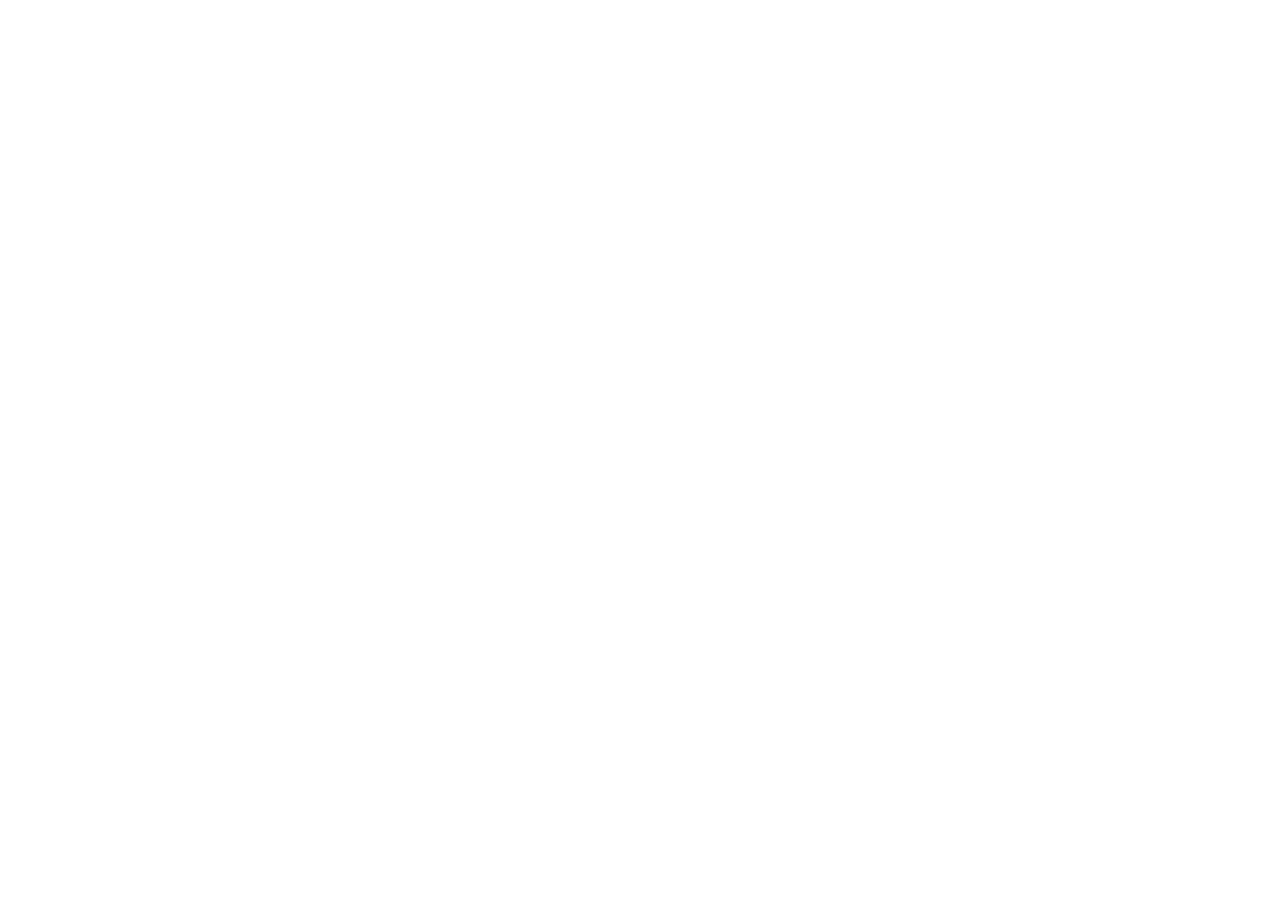
==== index.html @ 4685428b "Add index.html and lasagna.html     - Add HTML Boilerplate to index.html     - Create recipes direct" ====
<!DOCTYPE html>
<html lang="en">
    <head>
        <meta charset="UTF-8">
        <meta content="viewport" name="device=width-device, initial-scale=1.0">
        <title>Odin Recipes</title>
    </head>

    <body>
        
    </body>
</html>
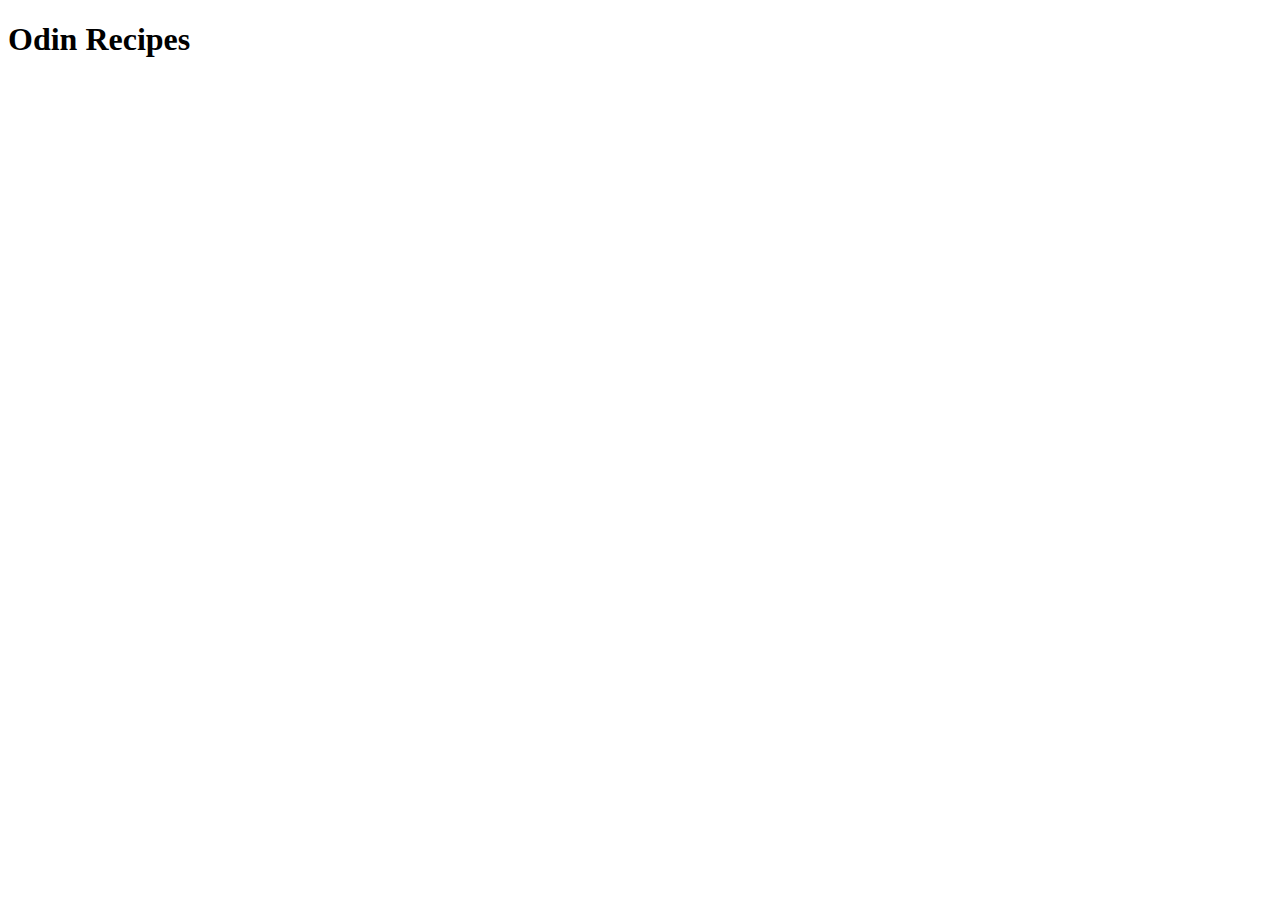
==== commit 831bb943: "modified heading in index.html" ====
--- a/index.html
+++ b/index.html
@@ -7,6 +7,6 @@
     </head>
 
     <body>
-        
+        <h1>Odin Recipes</h1>
     </body>
 </html>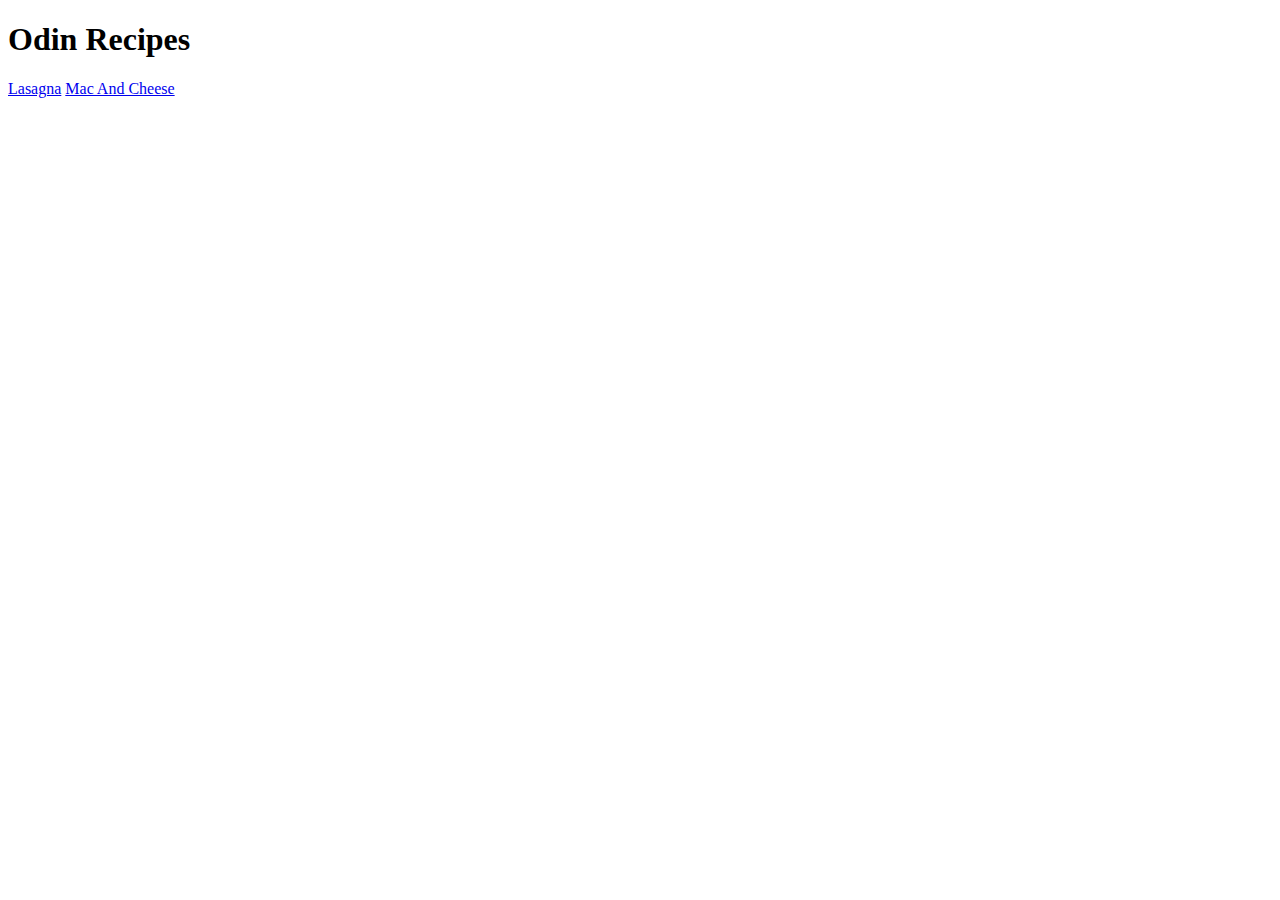
==== commit ce9cd18c: "Modified     - Adding a list of recipes to index.html     - Add a heading to lasagna.html" ====
--- a/index.html
+++ b/index.html
@@ -8,5 +8,7 @@
 
     <body>
         <h1>Odin Recipes</h1>
+        <a href="./recipes/lasagna.html">Lasagna</a>
+        <a href="./recipes/mac_and_cheese.html">Mac And Cheese</a>
     </body>
 </html>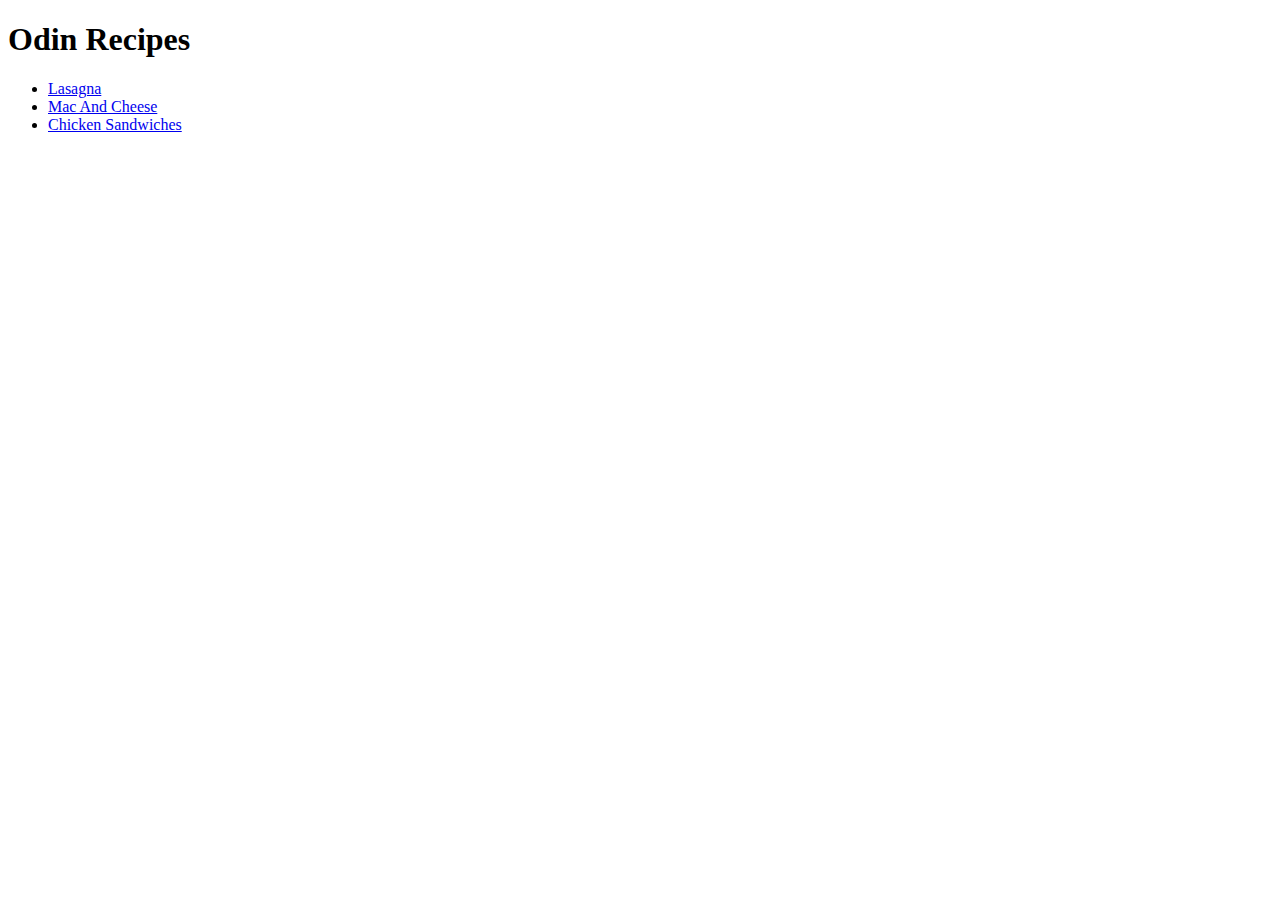
==== commit 8f454d99: "Add Description, Ingredient, Steps, Image to     - Lasagna     - Mac and Cheese     - Chicken Sandwi" ====
--- a/index.html
+++ b/index.html
@@ -8,7 +8,10 @@
 
     <body>
         <h1>Odin Recipes</h1>
-        <a href="./recipes/lasagna.html">Lasagna</a>
-        <a href="./recipes/mac_and_cheese.html">Mac And Cheese</a>
+        <ul>
+            <li><a href="./recipes/lasagna.html">Lasagna</a></li>
+            <li><a href="./recipes/mac_and_cheese.html">Mac And Cheese</a></li>
+            <li><a href="./recipes/chicken_sandwiches.html">Chicken Sandwiches</a></li>
+        </ul>
     </body>
 </html>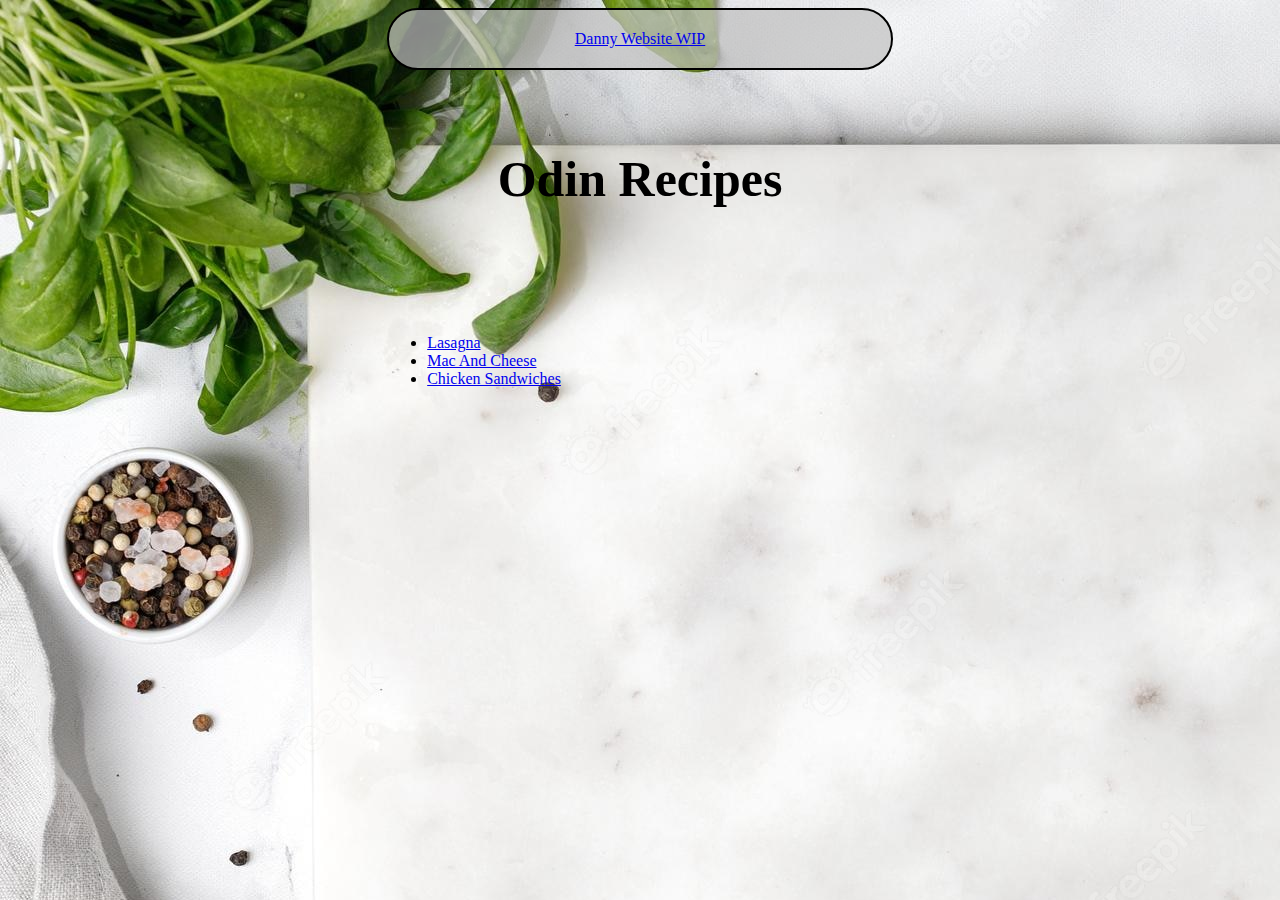
==== commit 5fed2bf0: "- Add background picture - Add style for 3 recipe pages and for index page" ====
--- a/index.html
+++ b/index.html
@@ -3,15 +3,21 @@
     <head>
         <meta charset="UTF-8">
         <meta content="viewport" name="device=width-device, initial-scale=1.0">
+        <link rel="stylesheet" href="./css/styles.css">
         <title>Odin Recipes</title>
     </head>
 
     <body>
-        <h1>Odin Recipes</h1>
-        <ul>
-            <li><a href="./recipes/lasagna.html">Lasagna</a></li>
-            <li><a href="./recipes/mac_and_cheese.html">Mac And Cheese</a></li>
-            <li><a href="./recipes/chicken_sandwiches.html">Chicken Sandwiches</a></li>
-        </ul>
+        <div class="navigation-bar"><a href="index.html">Danny Website WIP</a></div>
+        <h1 class="title">Odin Recipes</h1>
+        
+        <div class="recipe-container">
+            <ul>
+                <li><a href="./recipes/lasagna.html">Lasagna</a></li>
+                <li><a href="./recipes/mac_and_cheese.html">Mac And Cheese</a></li>
+                <li><a href="./recipes/chicken_sandwiches.html">Chicken Sandwiches</a></li>
+            </ul>
+        </div>
+
     </body>
 </html>--- a/css/styles.css
+++ b/css/styles.css
@@ -0,0 +1,110 @@
+/* Main */
+/* Body */
+body {
+    background-image: url(/img/white-food-background-with-empty-white-board-tomatoes-free-space-text-top-view-copy-space_503274-1320.jpg);
+    background-color: lightgray;
+}
+
+/* Nav Bar */
+.navigation-bar {
+    margin-bottom: 80px;
+    margin-left: 30%;
+    margin-right: 30%;
+    padding-top: 20px;
+    padding-bottom: 20px; 
+    color: black;
+    background-color: rgba(192, 192, 192, 0.7);
+    text-align: center;
+    border-radius: 50px;
+    border: solid black 2px;
+}
+
+/* Context Container */
+.context-container {
+    border-radius: 50px;
+    border: solid black 2px;  
+    background-color: rgba(44, 211, 255, 0.7);
+    padding-top: 20px;
+    padding-bottom: 20px;
+    margin-top: 20px;
+    margin-bottom: 20px;
+    margin-left: 20%;
+    margin-right: 20%;
+}
+
+/* Title */
+.title {
+    font-size: 50px;
+    text-align: center;
+    color: black;
+}
+
+/* Rounded Images */
+img {
+    display: block;
+    width: auto;
+    height: 300px;
+    margin-left: auto;
+    margin-right: auto;
+    border-radius: 25px;
+    border: solid black 2px;
+}
+
+/* Hide the Scrollbar */
+::-webkit-scrollbar {
+    display: none;
+}
+
+
+/* Custom Ordered List */
+/* ol {
+    list-style: none;
+    counter-reset: num;
+    text-indent: -20px;
+}
+
+ol li {
+    counter-increment: num;
+}
+
+ol li::before {
+    content: counter(num) "."; 
+    color:green;
+    font-weight: bold;
+} */
+
+/* Style */
+/* Index */
+.recipe-container {
+    margin-top: 10%;
+    margin-left: 30%;
+    margin-right: 30%;
+}
+
+
+.lasagna {
+    margin-left: 40px;
+    margin-right: 40px;
+}
+
+.mac-and-cheese {
+    margin-left: 40px;
+    margin-right: 40px;
+}
+
+.chicken-sandwiches {
+    margin-left: 40px;
+    margin-right: 40px;
+}
+
+.description-context {
+    text-indent: 30px;
+}
+
+.list-ingredient {
+    line-height: 22px;
+}
+
+.list-steps {
+    line-height: 22px;
+}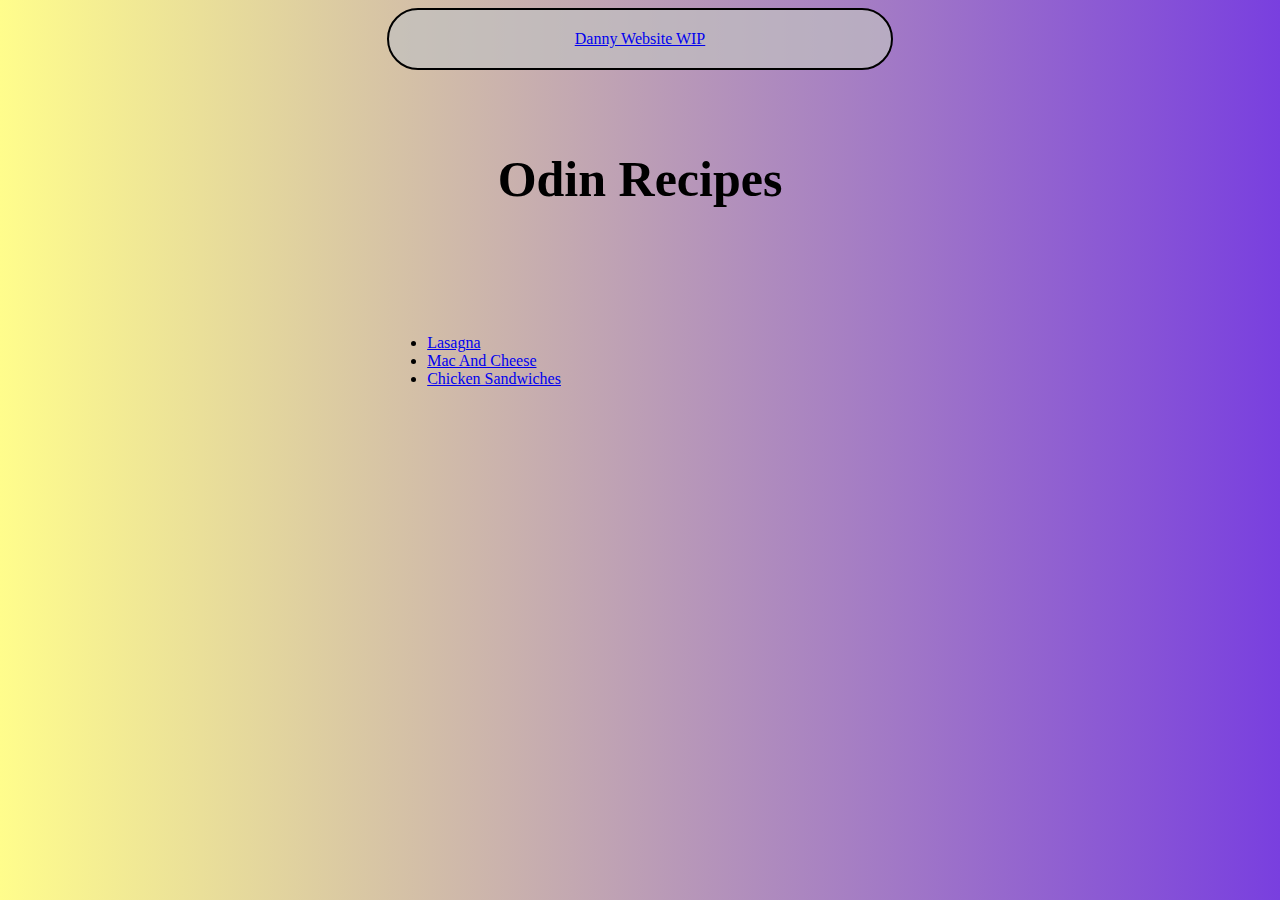
==== commit d362df37: "Update color and typo" ====
--- a/index.html
+++ b/index.html
@@ -2,7 +2,7 @@
 <html lang="en">
     <head>
         <meta charset="UTF-8">
-        <meta content="viewport" name="device=width-device, initial-scale=1.0">
+        <meta name="viewport" content="width=device-width, initial-scale=1.0">
         <link rel="stylesheet" href="./css/styles.css">
         <title>Odin Recipes</title>
     </head>
@@ -18,6 +18,5 @@
                 <li><a href="./recipes/chicken_sandwiches.html">Chicken Sandwiches</a></li>
             </ul>
         </div>
-
     </body>
 </html>--- a/css/styles.css
+++ b/css/styles.css
@@ -1,9 +1,19 @@
 /* Main */
 /* Body */
 body {
-    background-image: url(/img/white-food-background-with-empty-white-board-tomatoes-free-space-text-top-view-copy-space_503274-1320.jpg);
-    background-color: lightgray;
+    /* background-image: url(/img/white-food-background-with-empty-white-board-tomatoes-free-space-text-top-view-copy-space_503274-1320.jpg); */
+    /* background-color: lightgray; */
+    /* background: no-repeat; */
+    background-image: linear-gradient(to left,rgb(121, 63, 223), rgb(255, 253, 140));
+    font-family:  'Times New Roman', Times, serif;
 }
+
+
+
+/* @font-face {
+    font-family: ;
+    src: url();
+} */
 
 /* Nav Bar */
 .navigation-bar {
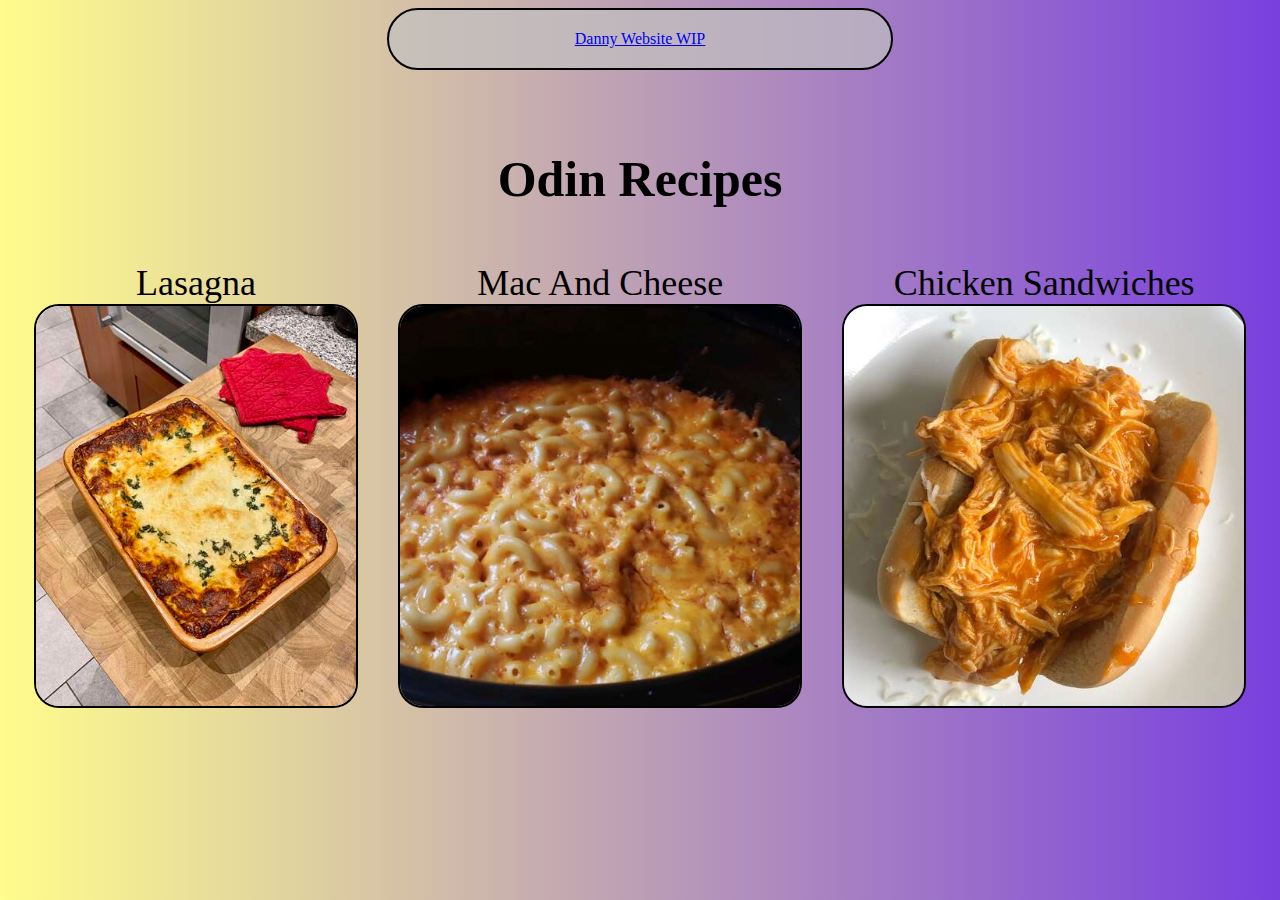
==== commit 9d50c4af: "Align recipes content and adjustment in index.html" ====
--- a/index.html
+++ b/index.html
@@ -10,12 +10,12 @@
     <body>
         <div class="navigation-bar"><a href="index.html">Danny Website WIP</a></div>
         <h1 class="title">Odin Recipes</h1>
-        
+
         <div class="recipe-container">
             <ul>
-                <li><a href="./recipes/lasagna.html">Lasagna</a></li>
-                <li><a href="./recipes/mac_and_cheese.html">Mac And Cheese</a></li>
-                <li><a href="./recipes/chicken_sandwiches.html">Chicken Sandwiches</a></li>
+                <li><a href="./recipes/lasagna.html">Lasagna<img src="img/lasagna.jpeg" alt="Lasagna"></a></li>
+                <li><a href="./recipes/mac_and_cheese.html">Mac And Cheese<img src="img/mac_and_cheese.jpeg" alt="Mac and Cheese"></a></li>
+                <li><a href="./recipes/chicken_sandwiches.html">Chicken Sandwiches<img src="img/chicken_sandwiches.jpeg" alt="Chicken Sandwiches"></a></li>
             </ul>
         </div>
     </body>
--- a/css/styles.css
+++ b/css/styles.css
@@ -53,7 +53,7 @@
 img {
     display: block;
     width: auto;
-    height: 300px;
+    height: 400px;
     margin-left: auto;
     margin-right: auto;
     border-radius: 25px;
@@ -86,26 +86,47 @@
 /* Style */
 /* Index */
 .recipe-container {
-    margin-top: 10%;
-    margin-left: 30%;
-    margin-right: 30%;
+    margin-top: auto;
+
 }
 
+.recipe-container a {
+    text-decoration: none;
+    color: black;
+}
 
+.recipe-container ul {
+    padding-inline-start: 0px;
+    text-align: center;
+    width: auto;
+    display: flex;
+    justify-content: center;
+}
+
+.recipe-container ul li{
+    display: inline-block;
+    padding: 20px;
+    font-size: 36px;
+}
+
+/* Lasagna */
 .lasagna {
     margin-left: 40px;
     margin-right: 40px;
 }
 
+/* Mac-and-cheese */
 .mac-and-cheese {
     margin-left: 40px;
     margin-right: 40px;
 }
 
+/* Chicken Sandwiches */
 .chicken-sandwiches {
     margin-left: 40px;
     margin-right: 40px;
 }
+
 
 .description-context {
     text-indent: 30px;
